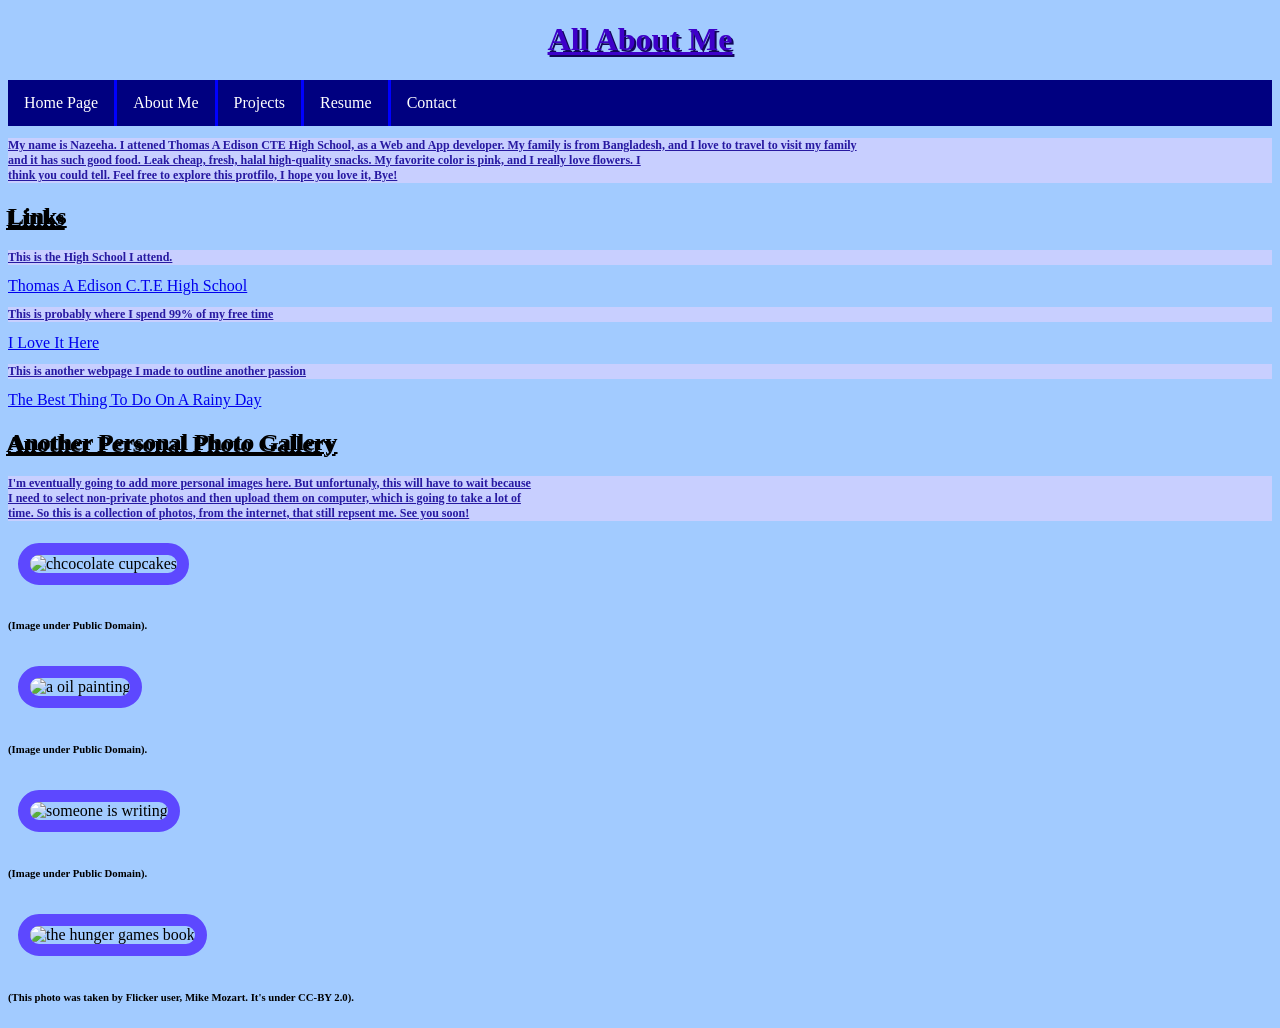
==== about.html @ a2159cba "Enhance about.html with navigation links Added navigation links and corrected text formatting." ====
<!DOCTYPE html>
<html>
  <head>
    <link rel="stylesheet" href="style7.css"> 
  </head>
  <body>
    <h1> All About Me </h1>
    <ul>
  <li><a class="index.html" href="index.html">Home Page</a></li>
  <li><a href="contacts.html">About Me</a></li>
  <li><a href="projects.html">Projects</a></li>
  <li><a href="resume.html">Resume</a></li>
  <li><a href="contact.html">Contact</a></li>
</ul> 
        <p> My name is Nazeeha. I attened Thomas A Edison CTE High School, as a Web and App developer. My family is from Bangladesh, and I love to travel to visit my family
  <br> and it has such good food. Leak cheap, fresh, halal high-quality snacks. My favorite color is pink, and I really love flowers. I
  <br> think you could tell. Feel free to explore this protfilo, I hope you love it, Bye! </p>
    <h2> Links </h2>
    <p> This is the High School I attend.</p>
   <a href="https://www.taehs.org/" target="_blank">Thomas A Edison C.T.E High School</a> 
    <p> This is probably where I spend 99% of my free time </p>
  <a href="https://www.queenslibrary.org/" target="_blank">I Love It Here</a>
  <p> This is another webpage I made to outline another passion </p>
  <a href="read.html" target="_blank">The Best Thing To Do On A Rainy Day</a>
<h2> Another Personal Photo Gallery </h2>
    <p> I'm eventually going to add more personal images here. But unfortunaly, this will have to wait because
      <br> I need to select non-private photos and then upload them on computer, which is going to take a lot of 
      <br> time. So this is a collection of photos, from the internet, that still repsent me. See you soon! </p>
     <div class="flower">
    <img src="cake.jpeg" alt="chcocolate cupcakes" width=45% height=20% />  
 <h6> (Image under Public Domain). </h6> 
   <img src="picture.jpg" alt="a oil painting" width=30% height=15% />
  <h6> (Image under Public Domain). </h6> 
  <img src="write.jpg" alt="someone is writing" width=30% height=15% />
   <h6> (Image under Public Domain). </h6> 
        <img src="games.jpg" alt="the hunger games book" width=30% height=15% />
 <h6> (This photo was taken by Flicker user, Mike Mozart. It's under CC-BY 2.0). </h6>
     </div>
  </body>
</html>
---- style7.css ----
body {
  background: rgb(162, 203, 255);
}
p {
  background-color: rgb(200, 207, 255);
  color: #2719a1;
  font-family: Cursive;
  font-size: 12px;
  font-weight: bold;
  text-decoration: underline;
}
h1 {
  font-weight: bold;
  color: rgb(62, 0, 201);
  font-family: cursive;
  text-shadow: 2px 2px #110759;
  text-decoration: underline;
  text-align: center;
}
h2{
  text-shadow: -2px 2px black;
  text-decoration: underline;
}
img {
  float: center;
  margin: 10px;
  border-color: rgb(93, 72, 255);
  border-width: 12px;
  border-style: solid;
  border-radius: 60px
}
ul {
  list-style-type: none;
  margin: 0;
  padding: 0;
  overflow: hidden;
  background-color: rgb(0, 0, 128);
}
li {
  float: left;
  border-right:3px solid rgb(0, 0, 255);
}
li:last-child {
  border-right: none;
}
li a {
  display: block;
  color: white;
  text-align: center;
  padding: 14px 16px;
  text-decoration: none;
}
li a:hover:not(.active) {
  background-color: rgb(230, 170, 240);
}
.active {
  background-color: rgb(250, 190, 230);
}  color: rgb(0, 28, 134);
}
.pointed{
  color: rgb(0, 0, 255);
}
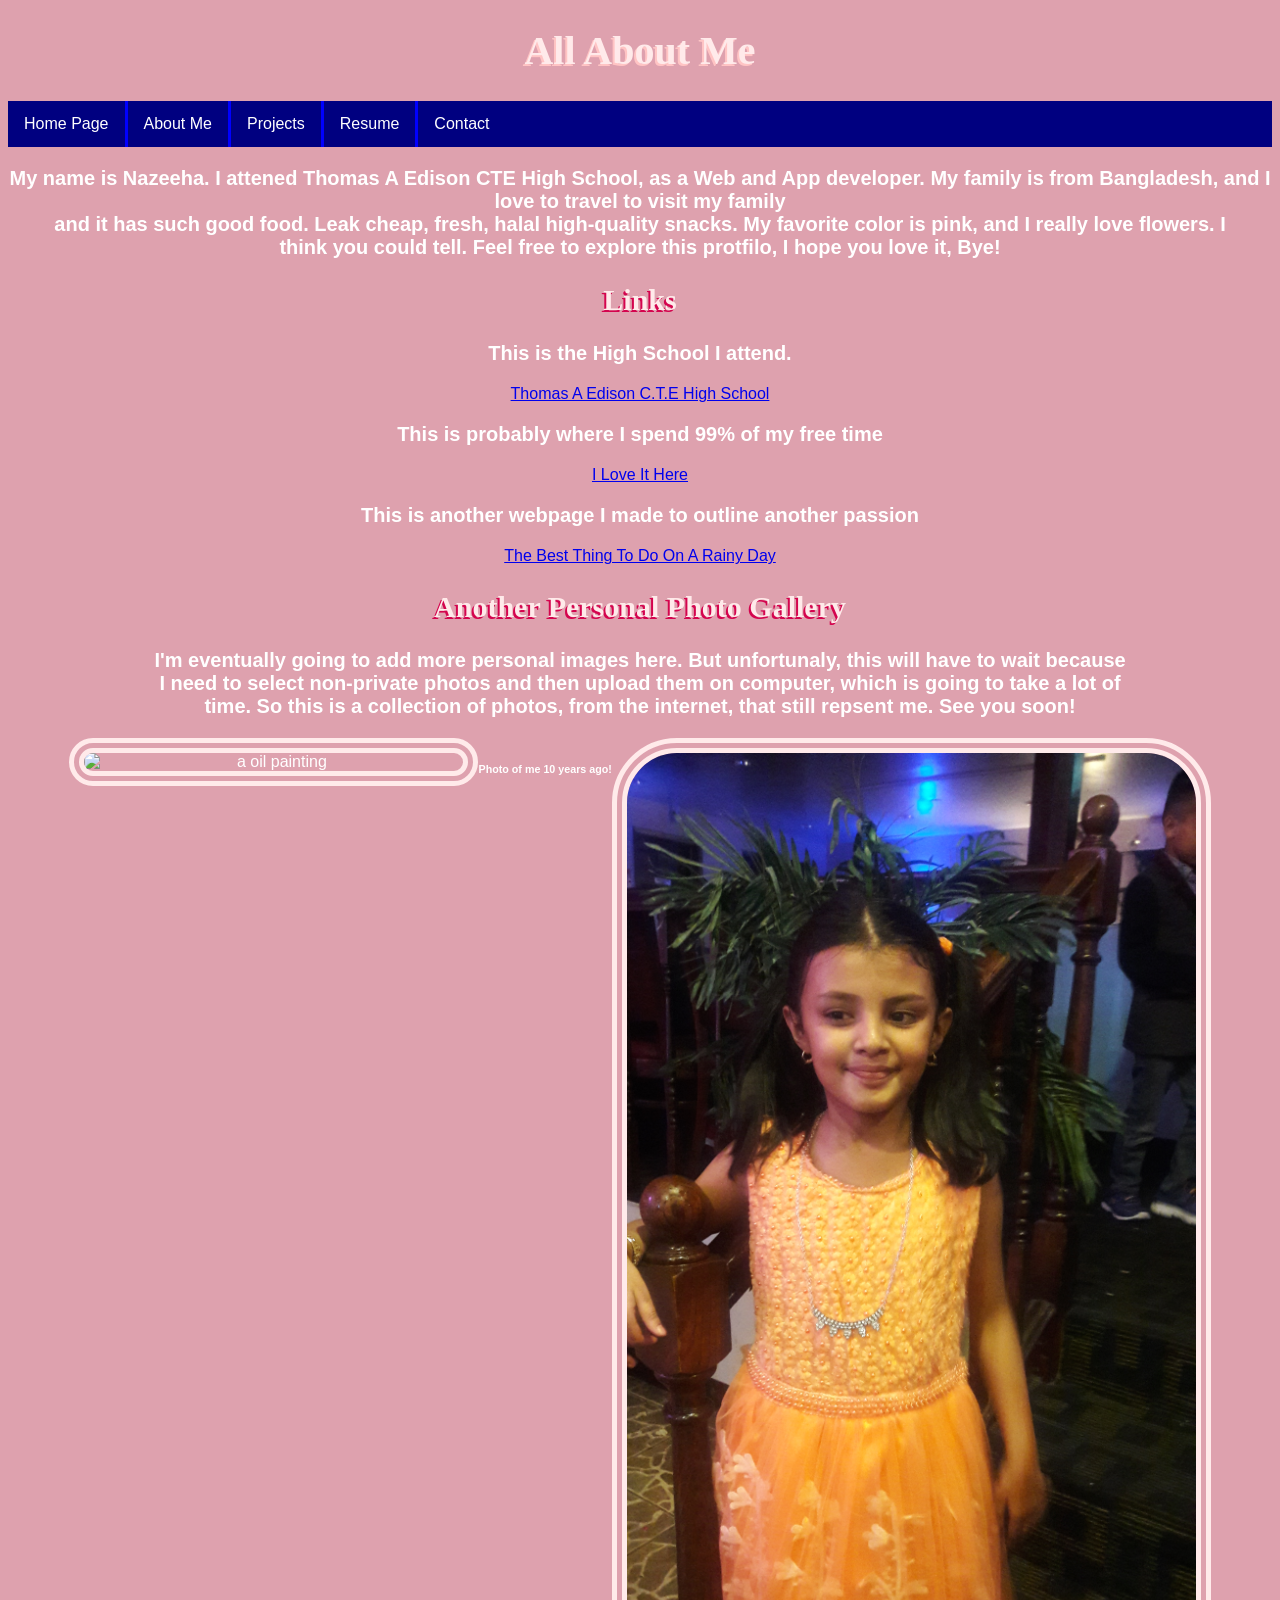
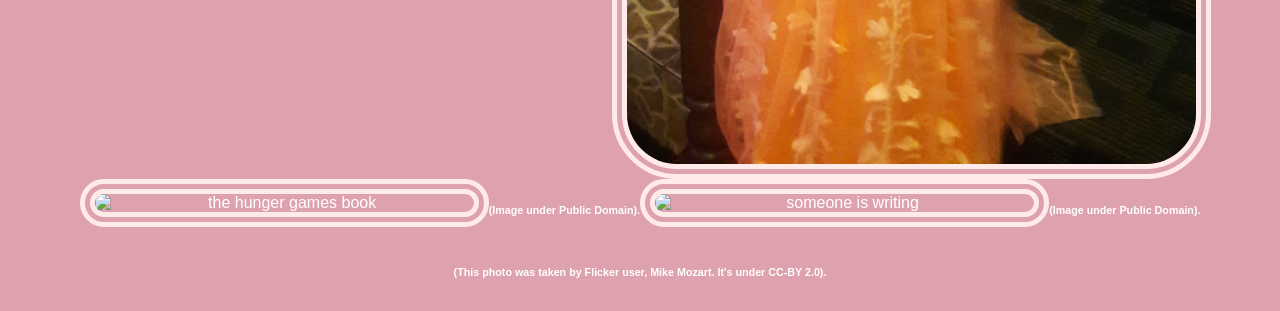
==== commit 5fb8f272: "Update image source and alt text in about.html" ====
--- a/about.html
+++ b/about.html
@@ -7,7 +7,7 @@
     <h1> All About Me </h1>
     <ul>
   <li><a class="index.html" href="index.html">Home Page</a></li>
-  <li><a href="contacts.html">About Me</a></li>
+  <li><a href="about.html">About Me</a></li>
   <li><a href="projects.html">Projects</a></li>
   <li><a href="resume.html">Resume</a></li>
   <li><a href="contact.html">Contact</a></li>
@@ -27,8 +27,8 @@
       <br> I need to select non-private photos and then upload them on computer, which is going to take a lot of 
       <br> time. So this is a collection of photos, from the internet, that still repsent me. See you soon! </p>
      <div class="flower">
-    <img src="cake.jpeg" alt="chcocolate cupcakes" width=45% height=20% />  
- <h6> (Image under Public Domain). </h6> 
+    <img src="20161224_220423.jpg" alt="chcocolate cupcakes" width=45% height=20% />  
+ <h6> Photo of me 10 years ago! </h6> 
    <img src="picture.jpg" alt="a oil painting" width=30% height=15% />
   <h6> (Image under Public Domain). </h6> 
   <img src="write.jpg" alt="someone is writing" width=30% height=15% />
--- a/style7.css
+++ b/style7.css
@@ -1,33 +1,46 @@
-body {
-  background: rgb(162, 203, 255);
-}
-p {
-  background-color: rgb(200, 207, 255);
-  color: #2719a1;
-  font-family: Cursive;
-  font-size: 12px;
-  font-weight: bold;
-  text-decoration: underline;
-}
-h1 {
-  font-weight: bold;
-  color: rgb(62, 0, 201);
-  font-family: cursive;
-  text-shadow: 2px 2px #110759;
-  text-decoration: underline;
+body{
+  background-color: rgb(222, 161, 174);
+  color: white;
+  font-family: sans-serif;
   text-align: center;
 }
+h1{
+  color: rgb(255, 234, 234);
+  font-family: bold;
+  text-shadow: -2px 2px rgb(255, 196, 196);
+  font-size: 40px;
+}
+img{
+  float: center;
+  border-color: rgb(255, 234, 234);
+  border-width: 15px;
+  border-style: solid;
+  border-radius: 65px;
+  border-style: double;
+}
+p{
+  font-weight: bold;
+  font-size: 20px;
+}
+h3{
+text-align: left;
+}
 h2{
-  text-shadow: -2px 2px black;
-  text-decoration: underline;
+  color: rgb(255, 234, 234);
+  font-family: bold;
+  text-shadow: -2px 2px rgb(212, 4, 78);
+  font-size: 30px;
 }
-img {
-  float: center;
-  margin: 10px;
-  border-color: rgb(93, 72, 255);
-  border-width: 12px;
-  border-style: solid;
-  border-radius: 60px
+.me{
+color: rgb(255, 234, 234);
+  font-family: bold;
+  text-shadow: -2px 2px rgb(255, 196, 196);
+}
+.flower {
+  display: flex;
+  flex-direction: row-reverse;
+  flex-wrap: wrap;
+  justify-content: center;
 }
 ul {
   list-style-type: none;
@@ -55,8 +68,4 @@
 }
 .active {
   background-color: rgb(250, 190, 230);
-}  color: rgb(0, 28, 134);
 }
-.pointed{
-  color: rgb(0, 0, 255);
-}
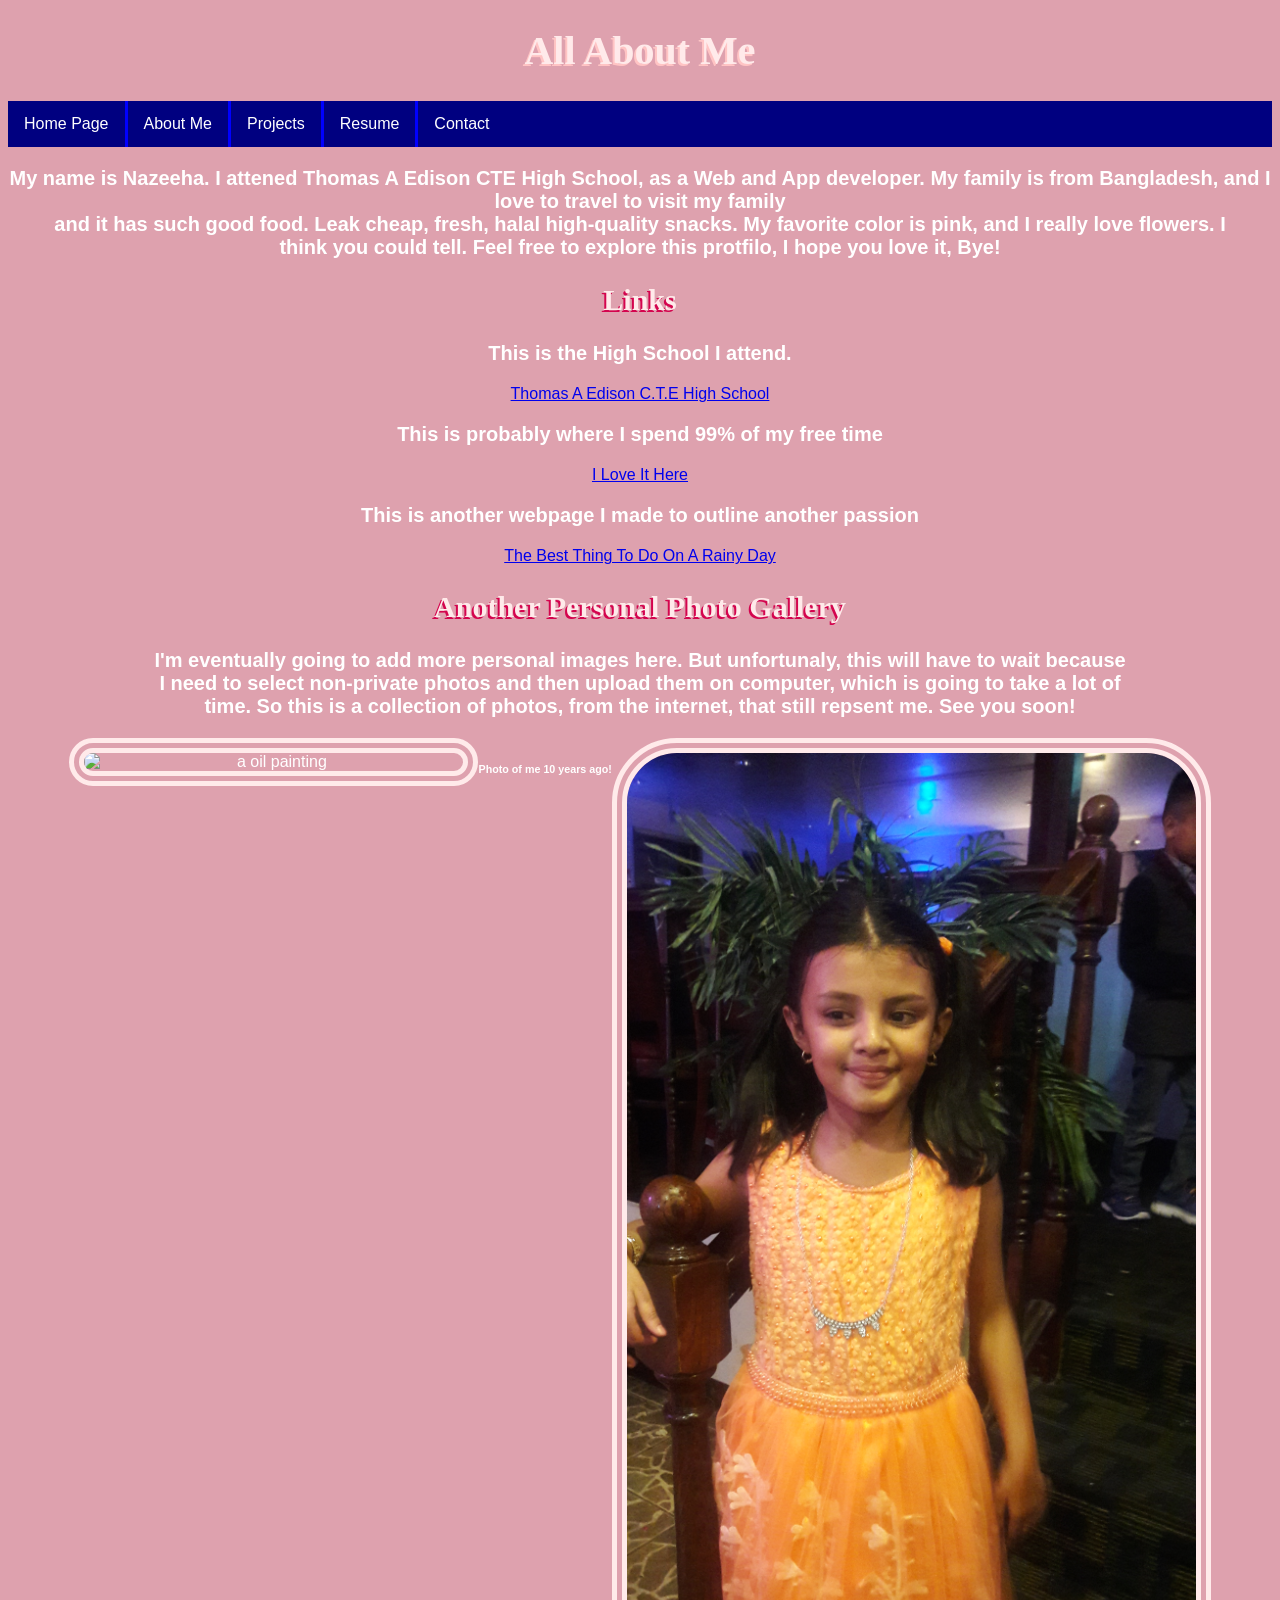
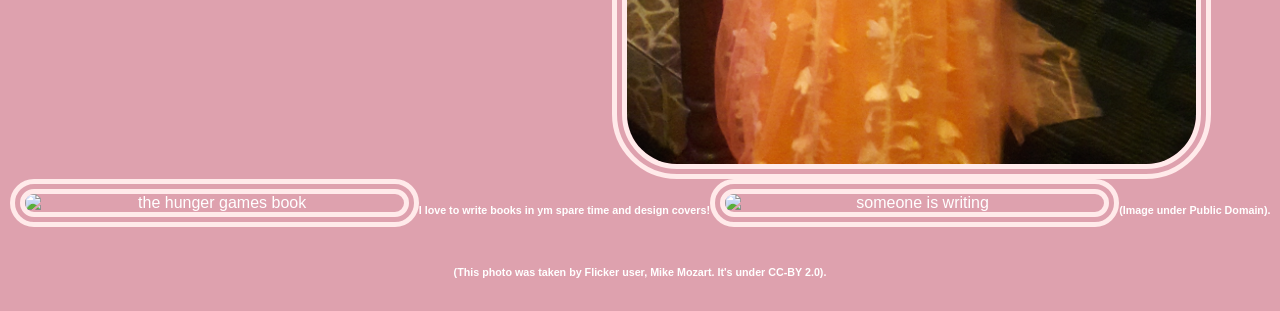
==== commit bcf74a47: "Replace writing image and update description Updated image source and alt text for writing image." ====
--- a/about.html
+++ b/about.html
@@ -31,8 +31,8 @@
  <h6> Photo of me 10 years ago! </h6> 
    <img src="picture.jpg" alt="a oil painting" width=30% height=15% />
   <h6> (Image under Public Domain). </h6> 
-  <img src="write.jpg" alt="someone is writing" width=30% height=15% />
-   <h6> (Image under Public Domain). </h6> 
+  <img src="IMG_8734.jpg" alt="someone is writing" width=30% height=15% />
+   <h6> I love to write books in ym spare time and design covers! </h6> 
         <img src="games.jpg" alt="the hunger games book" width=30% height=15% />
  <h6> (This photo was taken by Flicker user, Mike Mozart. It's under CC-BY 2.0). </h6>
      </div>
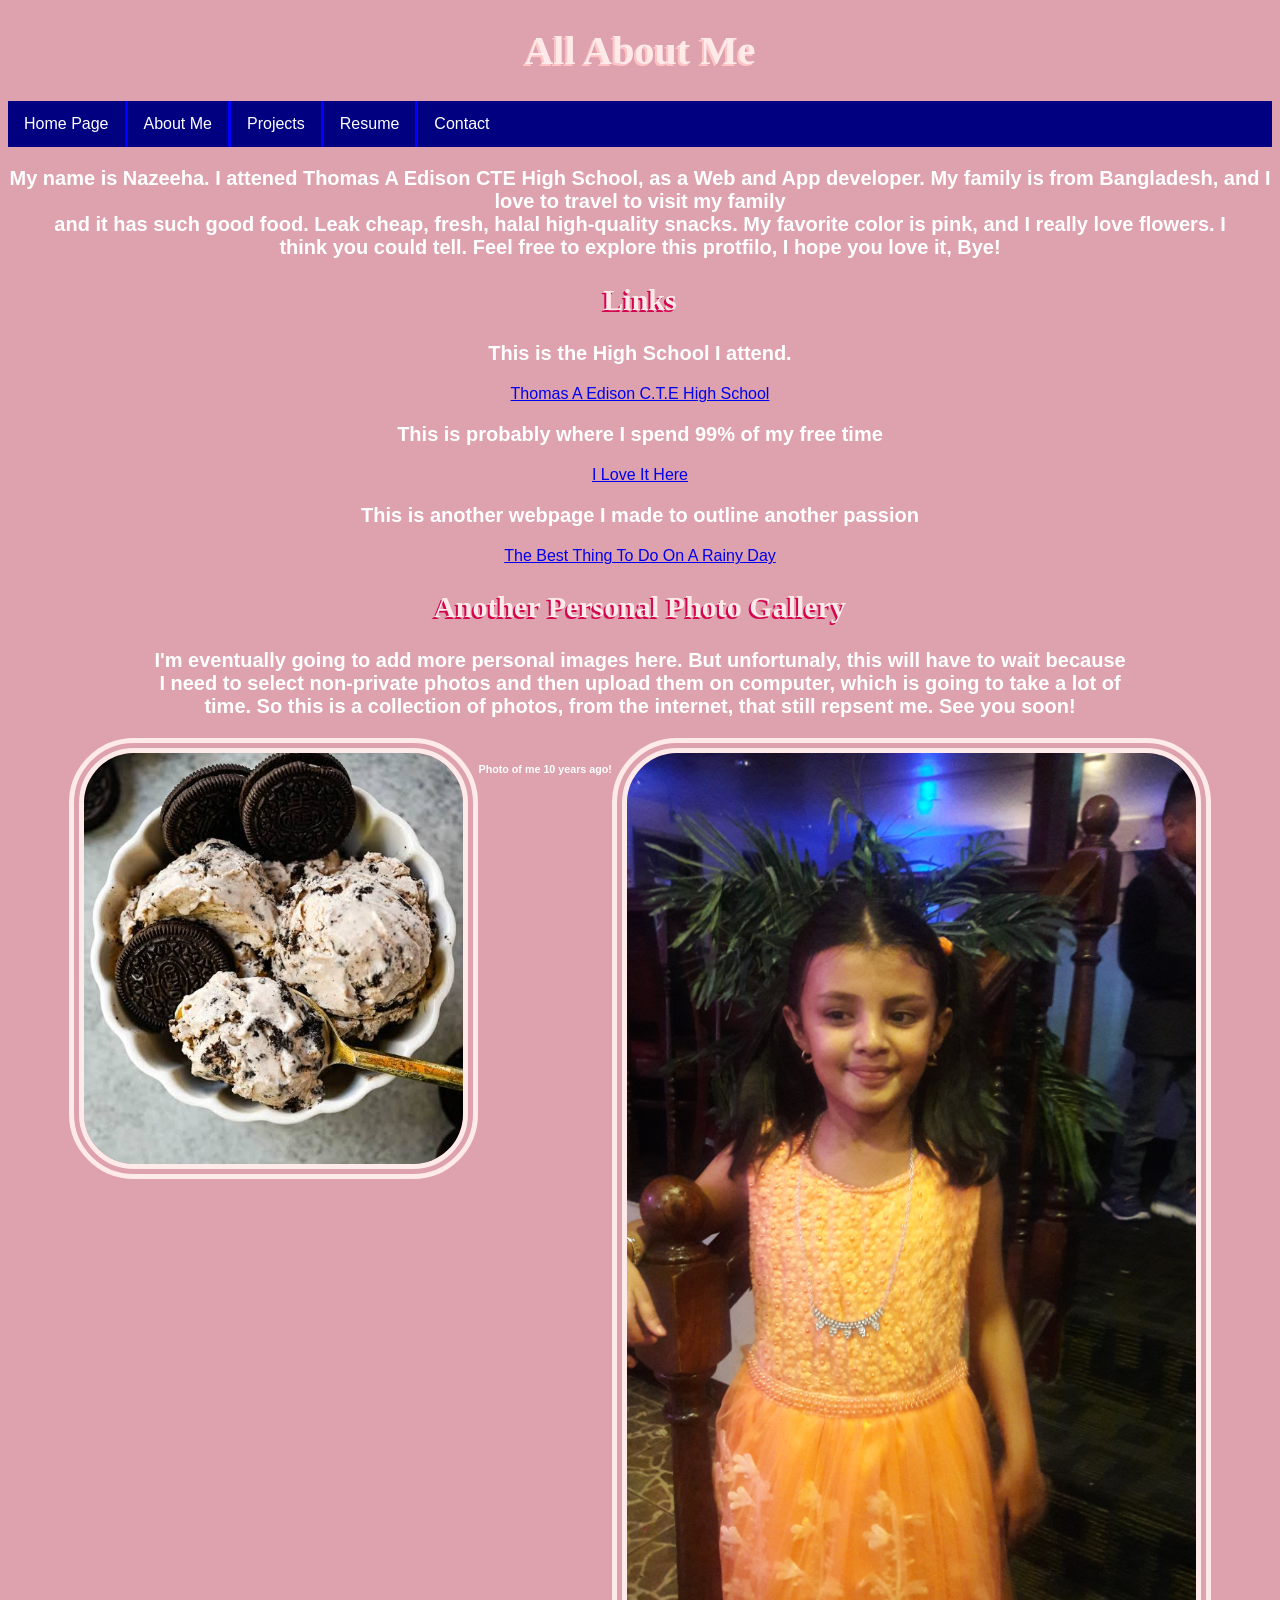
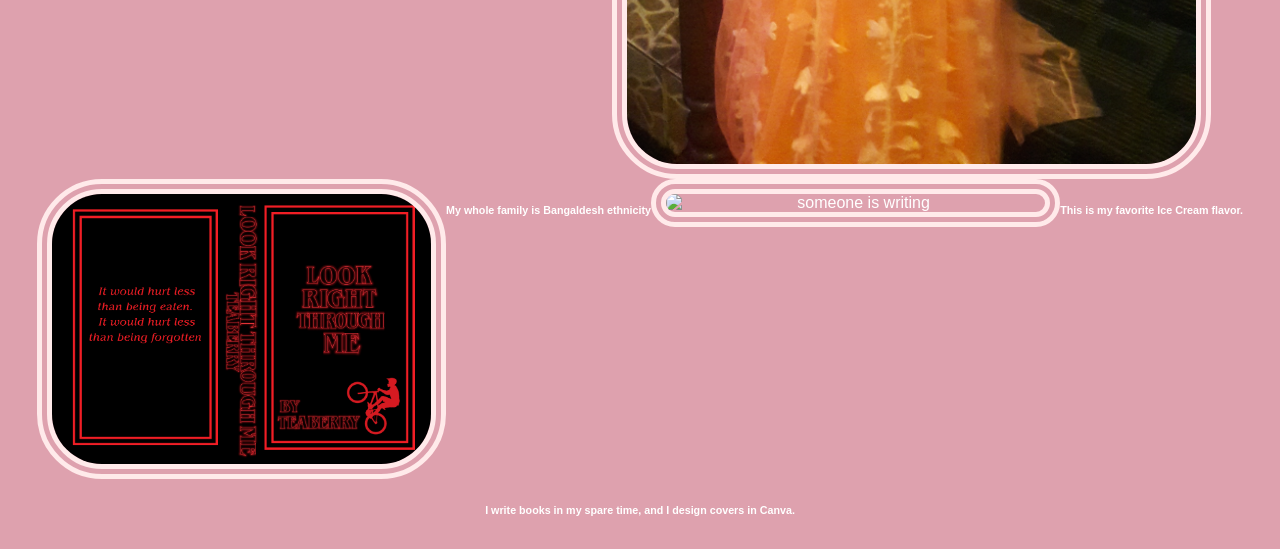
==== commit 7f16f7db: "Update images and descriptions in about.html" ====
--- a/about.html
+++ b/about.html
@@ -29,12 +29,12 @@
      <div class="flower">
     <img src="20161224_220423.jpg" alt="chcocolate cupcakes" width=45% height=20% />  
  <h6> Photo of me 10 years ago! </h6> 
-   <img src="picture.jpg" alt="a oil painting" width=30% height=15% />
-  <h6> (Image under Public Domain). </h6> 
-  <img src="IMG_8734.jpg" alt="someone is writing" width=30% height=15% />
-   <h6> I love to write books in ym spare time and design covers! </h6> 
-        <img src="games.jpg" alt="the hunger games book" width=30% height=15% />
- <h6> (This photo was taken by Flicker user, Mike Mozart. It's under CC-BY 2.0). </h6>
+   <img src="oreo.jpeg" alt="a oil painting" width=30% height=15% />
+  <h6> This is my favorite Ice Cream flavor. </h6> 
+  <img src="Bang.jpeg" alt="someone is writing" width=30% height=15% />
+   <h6> My whole family is Bangaldesh ethnicity </h6> 
+        <img src="IMG_8734.jpeg" alt="the hunger games book" width=30% height=15% />
+ <h6> I write books in my spare time, and I design covers in Canva. </h6>
      </div>
   </body>
 </html>
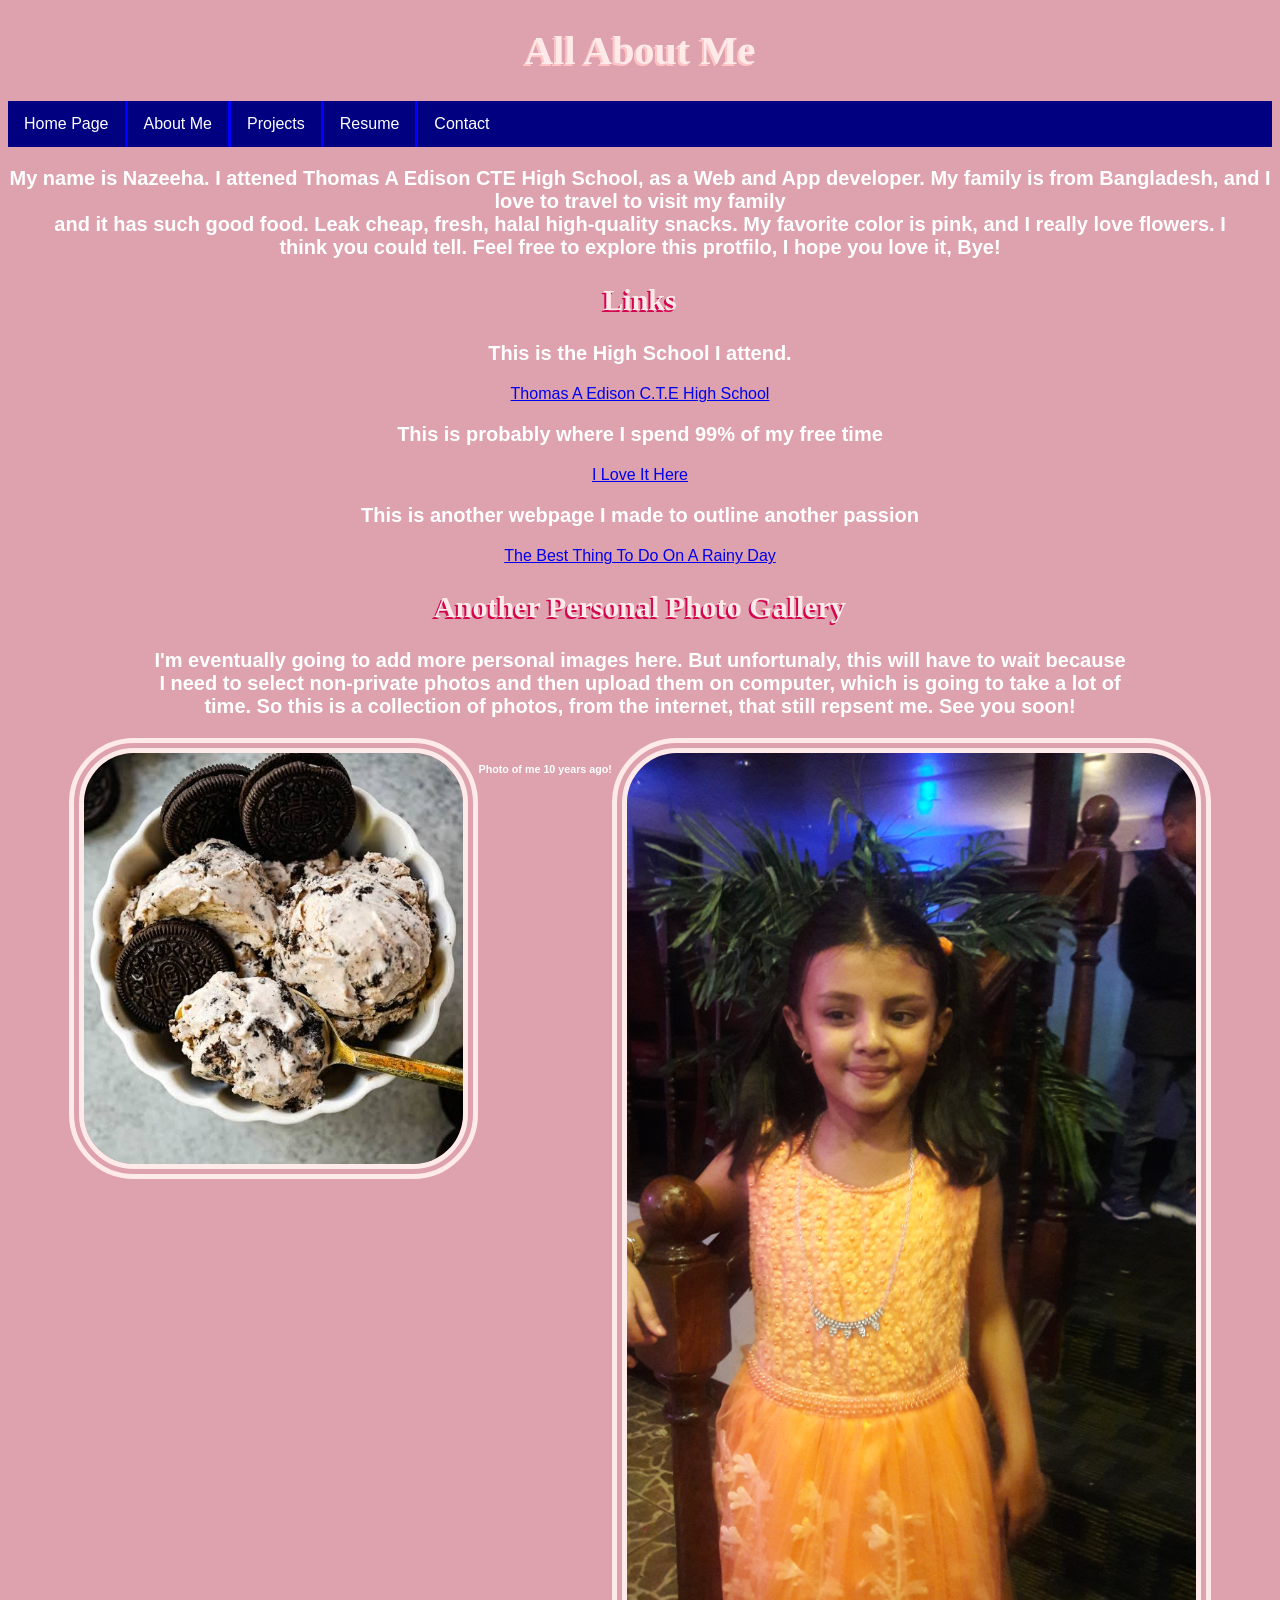
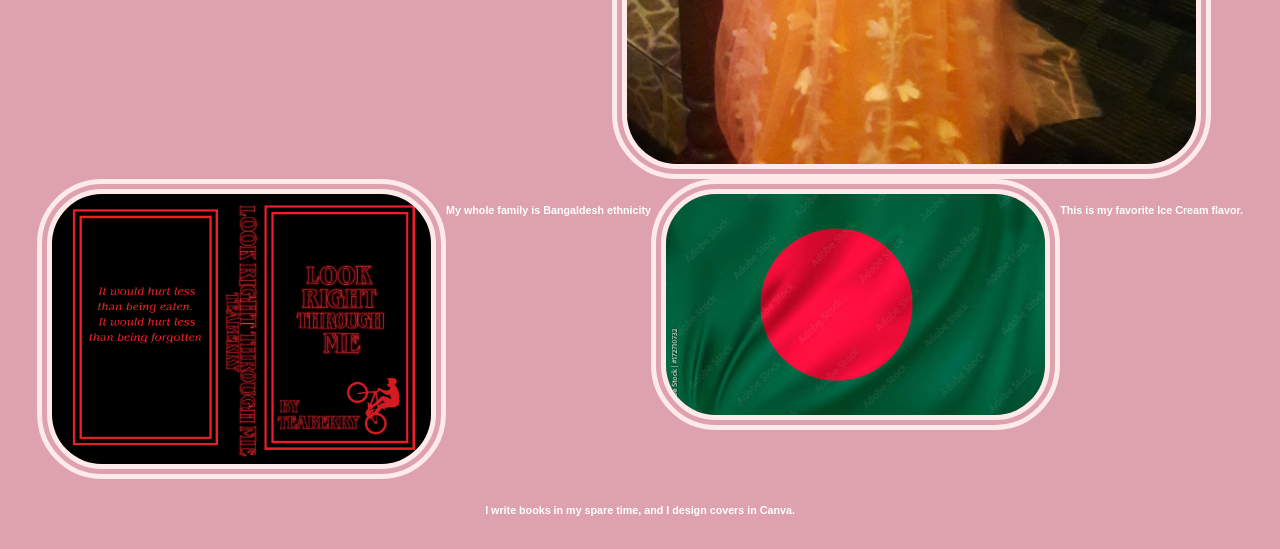
==== commit 102180fb: "Fix image filename case in about.html" ====
--- a/about.html
+++ b/about.html
@@ -31,7 +31,7 @@
  <h6> Photo of me 10 years ago! </h6> 
    <img src="oreo.jpeg" alt="a oil painting" width=30% height=15% />
   <h6> This is my favorite Ice Cream flavor. </h6> 
-  <img src="Bang.jpeg" alt="someone is writing" width=30% height=15% />
+  <img src="bang.jpeg" alt="someone is writing" width=30% height=15% />
    <h6> My whole family is Bangaldesh ethnicity </h6> 
         <img src="IMG_8734.jpeg" alt="the hunger games book" width=30% height=15% />
  <h6> I write books in my spare time, and I design covers in Canva. </h6>
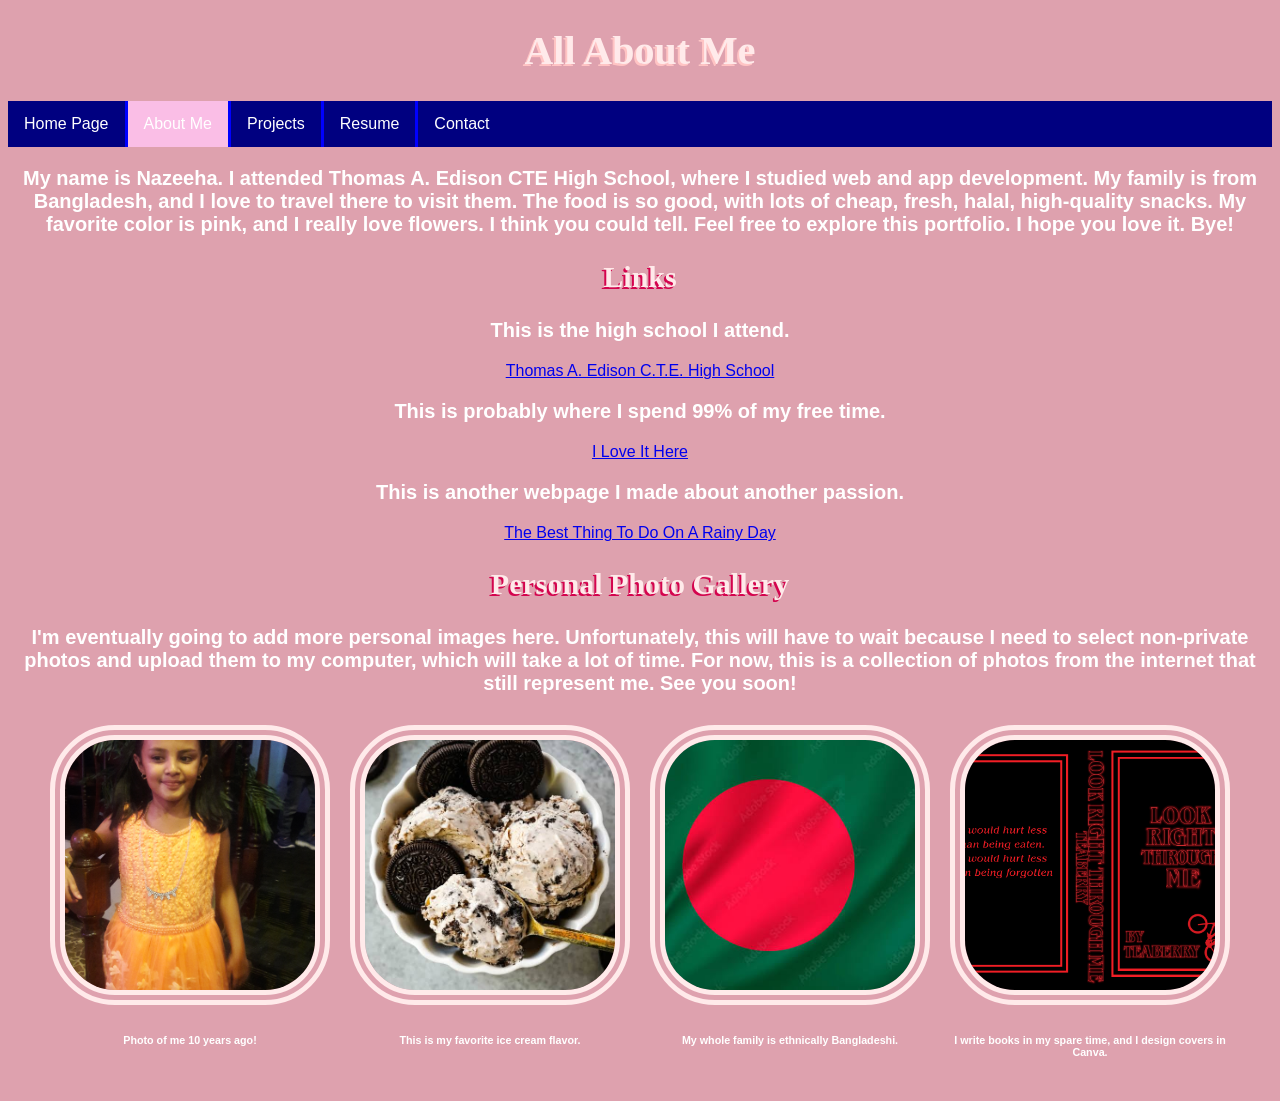
==== commit 7ed06977: "Revise about.html for content and accessibility Updated the content and structure of the about.html " ====
--- a/about.html
+++ b/about.html
@@ -1,40 +1,61 @@
 <!DOCTYPE html>
-<html>
+<html lang="en">
   <head>
-    <link rel="stylesheet" href="style7.css"> 
+    <meta charset="UTF-8">
+    <meta name="viewport" content="width=device-width, initial-scale=1">
+    <title>All About Me</title>
+    <link rel="stylesheet" href="style7.css">
   </head>
   <body>
-    <h1> All About Me </h1>
+    <h1>All About Me</h1>
+
     <ul>
-  <li><a class="index.html" href="index.html">Home Page</a></li>
-  <li><a href="about.html">About Me</a></li>
-  <li><a href="projects.html">Projects</a></li>
-  <li><a href="resume.html">Resume</a></li>
-  <li><a href="contact.html">Contact</a></li>
-</ul> 
-        <p> My name is Nazeeha. I attened Thomas A Edison CTE High School, as a Web and App developer. My family is from Bangladesh, and I love to travel to visit my family
-  <br> and it has such good food. Leak cheap, fresh, halal high-quality snacks. My favorite color is pink, and I really love flowers. I
-  <br> think you could tell. Feel free to explore this protfilo, I hope you love it, Bye! </p>
-    <h2> Links </h2>
-    <p> This is the High School I attend.</p>
-   <a href="https://www.taehs.org/" target="_blank">Thomas A Edison C.T.E High School</a> 
-    <p> This is probably where I spend 99% of my free time </p>
-  <a href="https://www.queenslibrary.org/" target="_blank">I Love It Here</a>
-  <p> This is another webpage I made to outline another passion </p>
-  <a href="read.html" target="_blank">The Best Thing To Do On A Rainy Day</a>
-<h2> Another Personal Photo Gallery </h2>
-    <p> I'm eventually going to add more personal images here. But unfortunaly, this will have to wait because
-      <br> I need to select non-private photos and then upload them on computer, which is going to take a lot of 
-      <br> time. So this is a collection of photos, from the internet, that still repsent me. See you soon! </p>
-     <div class="flower">
-    <img src="20161224_220423.jpg" alt="chcocolate cupcakes" width=45% height=20% />  
- <h6> Photo of me 10 years ago! </h6> 
-   <img src="oreo.jpeg" alt="a oil painting" width=30% height=15% />
-  <h6> This is my favorite Ice Cream flavor. </h6> 
-  <img src="bang.jpeg" alt="someone is writing" width=30% height=15% />
-   <h6> My whole family is Bangaldesh ethnicity </h6> 
-        <img src="IMG_8734.jpeg" alt="the hunger games book" width=30% height=15% />
- <h6> I write books in my spare time, and I design covers in Canva. </h6>
-     </div>
+      <li><a href="index.html">Home Page</a></li>
+      <li><a class="active" href="about.html">About Me</a></li>
+      <li><a href="projects.html">Projects</a></li>
+      <li><a href="resume.html">Resume</a></li>
+      <li><a href="contact.html">Contact</a></li>
+    </ul>
+
+    <p>My name is Nazeeha. I attended Thomas A. Edison CTE High School, where I studied web and app development. My family is from Bangladesh, and I love to travel there to visit them. The food is so good, with lots of cheap, fresh, halal, high-quality snacks. My favorite color is pink, and I really love flowers. I think you could tell. Feel free to explore this portfolio. I hope you love it. Bye!</p>
+
+    <h2>Links</h2>
+
+    <p>This is the high school I attend.</p>
+    <a href="https://www.taehs.org/" target="_blank" rel="noopener">Thomas A. Edison C.T.E. High School</a>
+
+    <p>This is probably where I spend 99% of my free time.</p>
+    <a href="https://www.queenslibrary.org/" target="_blank" rel="noopener">I Love It Here</a>
+
+    <p>This is another webpage I made about another passion.</p>
+    <a href="read.html" target="_blank">The Best Thing To Do On A Rainy Day</a>
+
+    <h2>Personal Photo Gallery</h2>
+
+    <p>I'm eventually going to add more personal images here. Unfortunately, this will have to wait because I need to select non-private photos and upload them to my computer, which will take a lot of time. For now, this is a collection of photos from the internet that still represent me. See you soon!</p>
+
+    <div class="flower" style="flex-direction: row;">
+
+      <div style="width: 280px; margin: 10px;">
+        <img src="20161224_220423.jpg" alt="Photo of Nazeeha ten years ago" width="250" height="250" style="object-fit: cover;">
+        <h6>Photo of me 10 years ago!</h6>
+      </div>
+
+      <div style="width: 280px; margin: 10px;">
+        <img src="oreo.jpeg" alt="Oreo ice cream" width="250" height="250" style="object-fit: cover;">
+        <h6>This is my favorite ice cream flavor.</h6>
+      </div>
+
+      <div style="width: 280px; margin: 10px;">
+        <img src="bang.jpeg" alt="A photo representing my Bangladeshi family" width="250" height="250" style="object-fit: cover;">
+        <h6>My whole family is ethnically Bangladeshi.</h6>
+      </div>
+
+      <div style="width: 280px; margin: 10px;">
+        <img src="IMG_8734.jpeg" alt="A book cover I designed" width="250" height="250" style="object-fit: cover;">
+        <h6>I write books in my spare time, and I design covers in Canva.</h6>
+      </div>
+
+    </div>
   </body>
 </html>
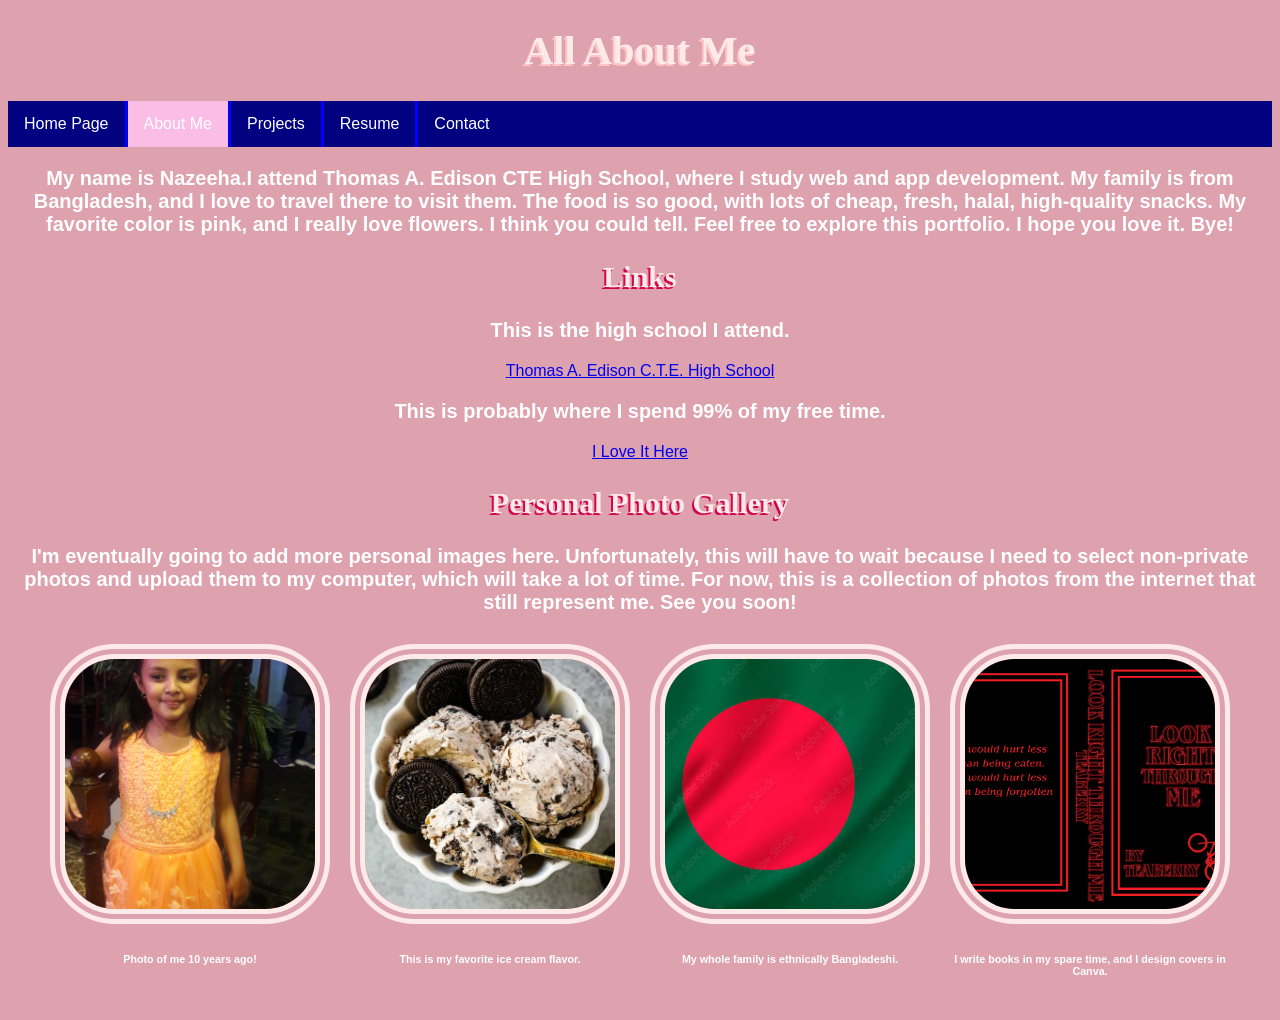
==== commit 21766d41: "Revise introduction and remove rainy day webpage link Updated personal introduction and removed a li" ====
--- a/about.html
+++ b/about.html
@@ -17,7 +17,7 @@
       <li><a href="contact.html">Contact</a></li>
     </ul>
 
-    <p>My name is Nazeeha. I attended Thomas A. Edison CTE High School, where I studied web and app development. My family is from Bangladesh, and I love to travel there to visit them. The food is so good, with lots of cheap, fresh, halal, high-quality snacks. My favorite color is pink, and I really love flowers. I think you could tell. Feel free to explore this portfolio. I hope you love it. Bye!</p>
+    <p>My name is Nazeeha.I attend Thomas A. Edison CTE High School, where I study web and app development. My family is from Bangladesh, and I love to travel there to visit them. The food is so good, with lots of cheap, fresh, halal, high-quality snacks. My favorite color is pink, and I really love flowers. I think you could tell. Feel free to explore this portfolio. I hope you love it. Bye!</p>
 
     <h2>Links</h2>
 
@@ -26,9 +26,6 @@
 
     <p>This is probably where I spend 99% of my free time.</p>
     <a href="https://www.queenslibrary.org/" target="_blank" rel="noopener">I Love It Here</a>
-
-    <p>This is another webpage I made about another passion.</p>
-    <a href="read.html" target="_blank">The Best Thing To Do On A Rainy Day</a>
 
     <h2>Personal Photo Gallery</h2>
 
